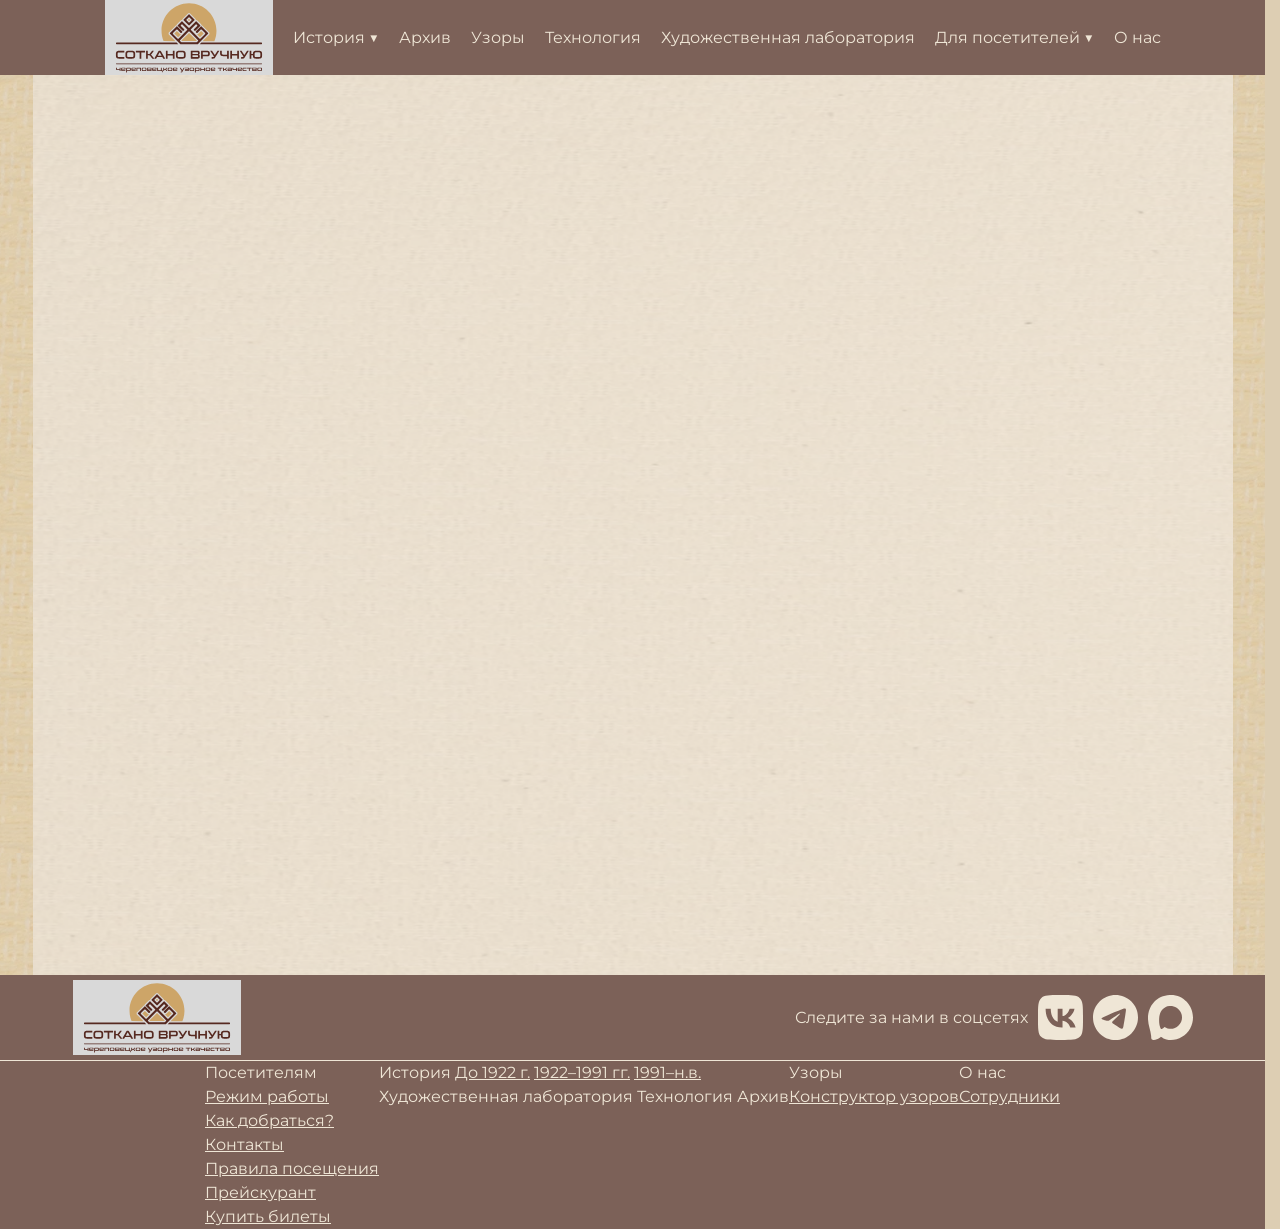
==== index.html @ 4d347ce5 "Initial deploy" ====
<!DOCTYPE html>
<html lang="ru">
<head>
    <meta charset="UTF-8">
    <meta name="viewport" content="width=device-width, initial-scale=1.0">
    <title>Виртуальный музей Череповецкого узорного ткачества</title>
    <link rel="icon" href="./icons/Logo.svg">
    <link rel="stylesheet" href="./styles.css">
</head>
<body>
    <header class="header">
        <a href="/" class="header-logo">
            <img 
                src="./images/Logo.svg"
                alt="Logo"
                class="header-logo-image"
                width="168"
                height="60"
                loading="lazy"
            >
        </a>
        <nav class="header-menu">
            <ul class="header-menu-list">
                <li class="header-menu-item">
                    <a href="history.html" class="header-menu-link">История ▼</a>
                </li>
                <li class="header-menu-item">
                    <a href="archive.html" class="header-menu-link">Архив</a>
                </li>
                <li class="header-menu-item">
                    <a href="patterns.html" class="header-menu-link">Узоры</a>
                </li>
                <li class="header-menu-item">
                    <a href="technology.html" class="header-menu-link">Технология</a>
                </li>
                <li class="header-menu-item">
                    <a href="art_laboratory.html" class="header-menu-link">Художественная лаборатория</a>
                </li>
                <li class="header-menu-item">
                    <a href="for_visitors.html" class="header-menu-link">Для посетителей ▼</a>
                </li>
                <li class="header-menu-item">
                    <a href="about_us.html" class="header-menu-link">О нас</a>
                </li>
            </ul>
        </nav>
    </header>
    <main>
        <div class="content_box">
        </div>
    </main>
    <footer class="footer">
        <div class="footer-inner">
            <a href="/" class="header-logo">
            <img 
                src="./images/Logo.svg"
                alt="Logo"
                width="168"
                height="60"
                loading="lazy"
            >
            </a>
            <div class="social_media">
                <span>Следите за нами в соцсетях</span>
                <a href="https://vk.com/so_tkano" class="header-logo" target="_blank">
                <img 
                    src="./icons/VK.svg"
                    alt="Vkontakte logo"
                    width="45"
                    height="45"
                    loading="lazy"
                >
                </a>
                <a href="https://t.me/sotkano35" class="header-logo" target="_blank">
                <img 
                    src="./icons/TG.svg"
                    alt="Telegram logo"
                    width="45"
                    height="45"
                    loading="lazy"
                >
                </a>
                <a href="https://web.max.ru/join/ZP-BqmWJRjoI35gHtNaMyyftVI4tb3S01Lz1C1qqefo" class="header-logo" target="_blank">
                <img 
                    src="./icons/Max.svg"
                    alt="Max logo"
                    width="45"
                    height="45"
                    loading="lazy"
                >
                </a>
            </div>
        </div>
        <div class="footer-line"></div>
        <div class="footer-main">
            <div class="footer-main-column">
                    <a href="for_visitors.html" class="header-menu-link">Посетителям</a>
                    <a href="#">Режим работы</a>
                    <a href="#">Как добраться?</a>
                    <a href="#">Контакты</a>
                    <a href="#">Правила посещения</a>
                    <a href="#">Прейскурант</a>
                    <a href="#">Купить билеты</a>
            </div>
            <div class="footer-main-column split-column">
                <div class="footer-main-column-history-row">
                    <a href="history.html" class="header-menu-link">История</a>
                    <a href="#">До 1922 г.</a>
                    <a href="#">1922–1991 гг.</a>
                    <a href="#">1991–н.в.</a>
                </div>
                <div class="footer-main-column-other-row">
                    <a href="art_laboratory.html" class="header-menu-link">Художественная лаборатория</a>
                    <a href="technology.html" class="header-menu-link">Технология</a>
                    <a href="archive.html" class="header-menu-link">Архив</a>
                </div>
            </div>
            <div class="footer-main-column">
                <a href="patterns.html" class="header-menu-link">Узоры</a>
                <a href="#">Конструктор узоров</a>
            </div>
            <div class="footer-main-column">
                <a href="about_us.html" class="header-menu-link">О нас</a>
                <a href="#">Сотрудники</a>
            </div>
        </div>
    </footer>
</body>
</html>
---- styles.css ----
@font-face{
    font-family: 'Montserrat';
    src: url(./fonts/Montserrat-Regular.woff2) format(woff2);
    font-weight: 400;
    font-style: normal;
    font-display: swap;
}

@font-face {
    font-family: 'BonaNova';
    src: url('BonaNova-Regular.woff2') format('woff2');
    font-weight: 400;
    font-weight: normal;
    font-style: normal;
    font-display: swap;
}

@font-face {
    font-family: 'Inter';
    src: url('Inter18pt-Regular.woff2') format('woff2');
    font-weight: 400;
    font-weight: normal;
    font-style: normal;
    font-display: swap;
}



/**
  Нормализация блочной модели
 */
*,
::before,
::after {
  box-sizing: border-box;
}

/**
  Убираем внутренние отступы слева тегам списков,
  у которых есть атрибут class
 */
:where(ul, ol):where([class]) {
  padding-left: 0;
}

/**
  Убираем внешние отступы body и двум другим тегам,
  у которых есть атрибут class
 */
body,
:where(blockquote, figure, fieldset):where([class]) {
  margin: 0;
}

/**
  Убираем внешние отступы вертикали нужным тегам,
  у которых есть атрибут class
 */
:where(
  h1,
  h2,
  h3,
  h4,
  h5,
  h6,
  p,
  ul,
  ol,
  dl
):where([class]) {
  margin-block: 0;
}

:where(dd[class]) {
  margin-left: 0;
}

:where(fieldset[class]) {
  padding: 0;
  border: none;
}

/**
  Убираем стандартный маркер маркированному списку,
  у которого есть атрибут class
 */
:where(ul[class]) {
  list-style: none;
}

:where(address[class]) {
  font-style: normal;
}

/**
  Обнуляем вертикальные внешние отступы параграфа,
  объявляем локальную переменную для внешнего отступа вниз,
  чтобы избежать взаимодействие с более сложным селектором
 */
p {
  --paragraphMarginBottom: 24px;

  margin-block: 0;
}

/**
  Внешний отступ вниз для параграфа без атрибута class,
  который расположен не последним среди своих соседних элементов
 */
p:where(:not([class]):not(:last-child)) {
  margin-bottom: var(--paragraphMarginBottom);
}


/**
  Упрощаем работу с изображениями и видео
 */
img,
video {
  display: block;
  max-width: 100%;
  height: auto;
}

/**
  Наследуем свойства шрифт для полей ввода
 */
input,
textarea,
select,
button {
  font: inherit;
}

html {
  /**
    Пригодится в большинстве ситуаций
    (когда, например, нужно будет "прижать" футер к низу сайта)
   */
  height: 100%;
  /**
    Убираем скачок интерфейса по горизонтали
    при появлении / исчезновении скроллбара
   */
  scrollbar-gutter: stable;
  /**
    Плавный скролл
   */
  scroll-behavior: smooth;
}

body {
  /**
    Пригодится в большинстве ситуаций
    (когда, например, нужно будет "прижать" футер к низу сайта)
   */
  min-height: 100%;
  /**
    Унифицированный интерлиньяж
   */
  line-height: 1.5;
}

/**
  Нормализация высоты элемента ссылки при его инспектировании в DevTools
 */
a:where([class]) {
  display: inline-flex;
}

/**
  Курсор-рука при наведении на элемент
 */
button,
label {
  cursor: pointer;
}

/**
  Убирает серую подсветку при тапе на мобильных устройствах (iOS/Android)
 */
button {
  -webkit-tap-highlight-color: transparent;
}

/**
  Приводим к единому цвету svg-элементы
  (за исключением тех, у которых уже указан
  атрибут fill со значением 'none' или начинается с 'url')
 */
:where([fill]:not(
  [fill="none"],
  [fill^="url"]
)) {
  fill: currentColor;
}

/**
  Приводим к единому цвету svg-элементы
  (за исключением тех, у которых уже указан
  атрибут stroke со значением 'none')
 */
:where([stroke]:not(
  [stroke="none"],
  [stroke^="url"]
)) {
  stroke: currentColor;
}

/**
  Чиним баг задержки смены цвета при взаимодействии с svg-элементами
 */
svg * {
  transition-property: fill, stroke;
}

/**
  Приведение рамок таблиц в классический 'collapse' вид
 */
:where(table) {
  border-collapse: collapse;
  border-color: currentColor;
}

/**
  Удаляем все анимации и переходы для людей,
  которые предпочитают их не использовать
 */
@media (prefers-reduced-motion: reduce) {
  *,
  ::before,
  ::after {
    animation-duration: 0.01ms !important;
    animation-iteration-count: 1 !important;
    transition-duration: 0.01ms !important;
    scroll-behavior: auto !important;
  }
}

:root{
    --transition-duration: 0.2s;
}

body{
    background-color: #DDCEB3;
    background-image: url(./images/safespace.png);
}

a{
    color: #EFE6D6;
    transition-duration: var(--transition-duration);
}

a:hover{
    color: #dec69b;
}

.header{
    display: flex;
    justify-content: space-between;
    align-items: center;
    justify-content: center;
    column-gap: 20px;
    background-color: #7C6158;
    min-height: 60px;
}

.header-menu-list{
    display: flex;
    gap: 20px
}

.header-menu-link{
    text-decoration: none;
    font-family: 'Montserrat';
    white-space: nowrap;
}

.header-menu-link.is-current{
    text-decoration: underline;
}

.content_box{
    background-color: #EFE6D6;
    background-image: url(./images/content_box.png);
    background-repeat: no-repeat;
    background-size: cover;
    margin: auto;
    width: 1200px;
    min-height: 100vh;
}

.footer{
    text-decoration: none;
    font-family: 'Montserrat';
    color: #EFE6D6;
    min-height: 200px;
    background-color: #7C6158;
    display: flex;
    flex-direction: column;
    align-items: center;
}

.footer-inner{
    display: flex;
    align-items: center;
    padding-top: 5px;
    padding-left: 40px;
    padding-right: 40px;
    padding-bottom: 5px;
    width: 1200px;
    justify-content: space-between;
}

.social_media{
    display: flex;
    align-items: center;
    gap: 10px;
}

.footer-line{
    width: 100%;
    height: 1px;
    background-color: #EFE6D6;
}

.footer-main{
    display: flex;
    flex-direction: row;
    justify-content: space-around;
}

.footer-main-column{
    display: flex;
    flex-direction: column;
    align-items: flex-start;
}
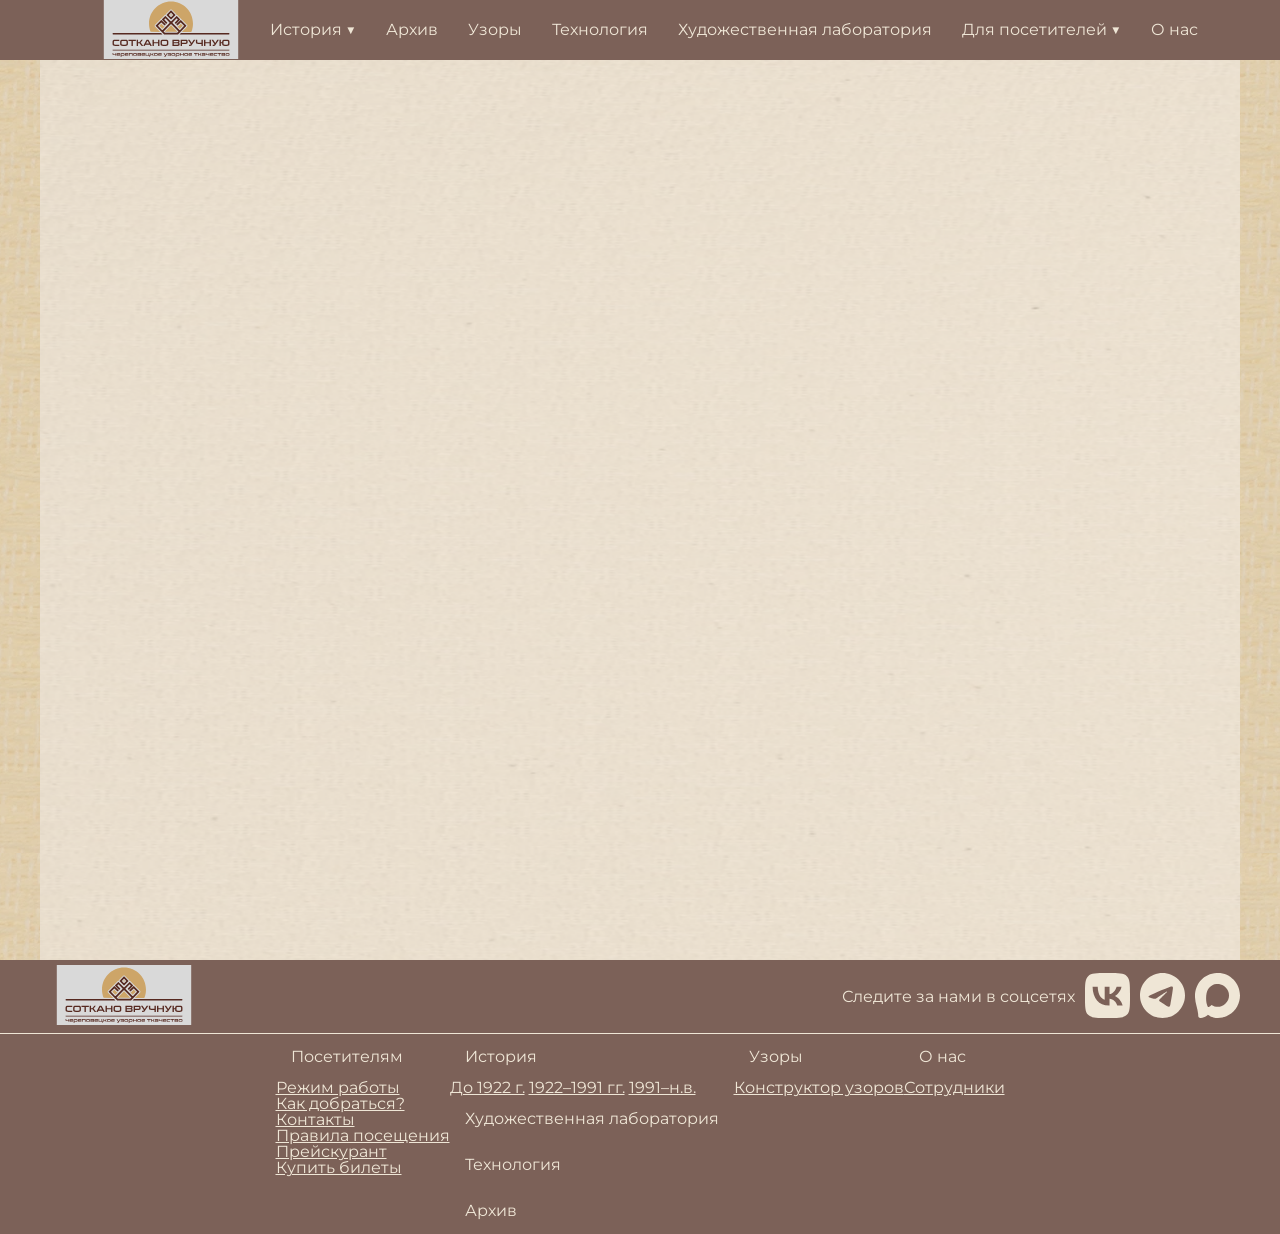
==== commit 26df319b: "добавил выпадающие списки в хедер, сделал так, чтобы он не сжимался при увеличении экрана" ====
--- a/index.html
+++ b/index.html
@@ -9,20 +9,25 @@
 </head>
 <body>
     <header class="header">
-        <a href="/" class="header-logo">
-            <img 
-                src="./images/Logo.svg"
-                alt="Logo"
-                class="header-logo-image"
-                width="168"
-                height="60"
-                loading="lazy"
-            >
-        </a>
         <nav class="header-menu">
+             <a href="/" class="header-logo">
+                <img 
+                    src="./images/Logo.svg"
+                    alt="Logo"
+                    class="header-logo-image"
+                    width="168"
+                    height="60"
+                    loading="lazy"
+                >
+                </a>
             <ul class="header-menu-list">
                 <li class="header-menu-item">
                     <a href="history.html" class="header-menu-link">История ▼</a>
+                    <ul class="drop-down-menu">
+                        <li><a href="#" class="header-menu-link">До 1992 г.</a></li>
+                        <li><a href="#" class="header-menu-link">1922-1991 гг.</a></li>
+                        <li><a href="#" class="header-menu-link">1922- н.в.</a></li>
+                    </ul>
                 </li>
                 <li class="header-menu-item">
                     <a href="archive.html" class="header-menu-link">Архив</a>
@@ -38,6 +43,14 @@
                 </li>
                 <li class="header-menu-item">
                     <a href="for_visitors.html" class="header-menu-link">Для посетителей ▼</a>
+                    <ul class="drop-down-menu">
+                        <li><a href="#" class="header-menu-link">Режим работы</a></li>
+                        <li><a href="#" class="header-menu-link">Как добраться?</a></li>
+                        <li><a href="#" class="header-menu-link">Контакты</a></li>
+                        <li><a href="#" class="header-menu-link">Правила посещения</a></li>
+                        <li><a href="#" class="header-menu-link">Прейскурант</a></li>
+                        <li><a href="#" class="header-menu-link">Купить билеты</a></li>
+                    </ul>
                 </li>
                 <li class="header-menu-item">
                     <a href="about_us.html" class="header-menu-link">О нас</a>
@@ -45,10 +58,12 @@
             </ul>
         </nav>
     </header>
+    
     <main>
         <div class="content_box">
         </div>
     </main>
+
     <footer class="footer">
         <div class="footer-inner">
             <a href="/" class="header-logo">
--- a/styles.css
+++ b/styles.css
@@ -1,15 +1,14 @@
 @font-face{
     font-family: 'Montserrat';
-    src: url(./fonts/Montserrat-Regular.woff2) format(woff2);
-    font-weight: 400;
+    src: url('./fonts/Montserrat-Regular.woff2') format('woff2');
+    font-weight: normal;
     font-style: normal;
     font-display: swap;
 }
 
 @font-face {
     font-family: 'BonaNova';
-    src: url('BonaNova-Regular.woff2') format('woff2');
-    font-weight: 400;
+    src: url('./fonts/BonaNova-Regular.woff2') format('woff2');
     font-weight: normal;
     font-style: normal;
     font-display: swap;
@@ -17,272 +16,122 @@
 
 @font-face {
     font-family: 'Inter';
-    src: url('Inter18pt-Regular.woff2') format('woff2');
-    font-weight: 400;
+    src: url('./fonts/Inter18pt-Regular.woff2') format('woff2');
     font-weight: normal;
     font-style: normal;
     font-display: swap;
 }
 
-
-
-/**
-  Нормализация блочной модели
- */
-*,
-::before,
-::after {
-  box-sizing: border-box;
+html, body, div, span, applet, object, iframe,
+h1, h2, h3, h4, h5, h6, p, blockquote, pre,
+a, abbr, acronym, address, big, cite, code,
+del, dfn, em, img, ins, kbd, q, s, samp,
+small, strike, strong, sub, sup, tt, var,
+b, u, i, center,
+dl, dt, dd, ol, ul, li,
+fieldset, form, label, legend,
+table, caption, tbody, tfoot, thead, tr, th, td,
+article, aside, canvas, details, embed, 
+figure, figcaption, footer, header, hgroup, 
+menu, nav, output, ruby, section, summary,
+time, mark, audio, video {
+	margin: 0;
+	padding: 0;
+	border: 0;
+	font-size: 100%;
+	font: inherit;
+	vertical-align: baseline;
 }
-
-/**
-  Убираем внутренние отступы слева тегам списков,
-  у которых есть атрибут class
- */
-:where(ul, ol):where([class]) {
-  padding-left: 0;
+/* HTML5 display-role reset for older browsers */
+article, aside, details, figcaption, figure, 
+footer, header, hgroup, menu, nav, section {
+	display: block;
 }
-
-/**
-  Убираем внешние отступы body и двум другим тегам,
-  у которых есть атрибут class
- */
-body,
-:where(blockquote, figure, fieldset):where([class]) {
-  margin: 0;
+body {
+	line-height: 1;
 }
-
-/**
-  Убираем внешние отступы вертикали нужным тегам,
-  у которых есть атрибут class
- */
-:where(
-  h1,
-  h2,
-  h3,
-  h4,
-  h5,
-  h6,
-  p,
-  ul,
-  ol,
-  dl
-):where([class]) {
-  margin-block: 0;
+ol, ul {
+	list-style: none;
 }
-
-:where(dd[class]) {
-  margin-left: 0;
+blockquote, q {
+	quotes: none;
 }
-
-:where(fieldset[class]) {
-  padding: 0;
-  border: none;
+blockquote:before, blockquote:after,
+q:before, q:after {
+	content: '';
+	content: none;
 }
-
-/**
-  Убираем стандартный маркер маркированному списку,
-  у которого есть атрибут class
- */
-:where(ul[class]) {
-  list-style: none;
-}
-
-:where(address[class]) {
-  font-style: normal;
-}
-
-/**
-  Обнуляем вертикальные внешние отступы параграфа,
-  объявляем локальную переменную для внешнего отступа вниз,
-  чтобы избежать взаимодействие с более сложным селектором
- */
-p {
-  --paragraphMarginBottom: 24px;
-
-  margin-block: 0;
-}
-
-/**
-  Внешний отступ вниз для параграфа без атрибута class,
-  который расположен не последним среди своих соседних элементов
- */
-p:where(:not([class]):not(:last-child)) {
-  margin-bottom: var(--paragraphMarginBottom);
-}
-
-
-/**
-  Упрощаем работу с изображениями и видео
- */
-img,
-video {
-  display: block;
-  max-width: 100%;
-  height: auto;
-}
-
-/**
-  Наследуем свойства шрифт для полей ввода
- */
-input,
-textarea,
-select,
-button {
-  font: inherit;
-}
-
-html {
-  /**
-    Пригодится в большинстве ситуаций
-    (когда, например, нужно будет "прижать" футер к низу сайта)
-   */
-  height: 100%;
-  /**
-    Убираем скачок интерфейса по горизонтали
-    при появлении / исчезновении скроллбара
-   */
-  scrollbar-gutter: stable;
-  /**
-    Плавный скролл
-   */
-  scroll-behavior: smooth;
-}
-
-body {
-  /**
-    Пригодится в большинстве ситуаций
-    (когда, например, нужно будет "прижать" футер к низу сайта)
-   */
-  min-height: 100%;
-  /**
-    Унифицированный интерлиньяж
-   */
-  line-height: 1.5;
-}
-
-/**
-  Нормализация высоты элемента ссылки при его инспектировании в DevTools
- */
-a:where([class]) {
-  display: inline-flex;
-}
-
-/**
-  Курсор-рука при наведении на элемент
- */
-button,
-label {
-  cursor: pointer;
-}
-
-/**
-  Убирает серую подсветку при тапе на мобильных устройствах (iOS/Android)
- */
-button {
-  -webkit-tap-highlight-color: transparent;
-}
-
-/**
-  Приводим к единому цвету svg-элементы
-  (за исключением тех, у которых уже указан
-  атрибут fill со значением 'none' или начинается с 'url')
- */
-:where([fill]:not(
-  [fill="none"],
-  [fill^="url"]
-)) {
-  fill: currentColor;
-}
-
-/**
-  Приводим к единому цвету svg-элементы
-  (за исключением тех, у которых уже указан
-  атрибут stroke со значением 'none')
- */
-:where([stroke]:not(
-  [stroke="none"],
-  [stroke^="url"]
-)) {
-  stroke: currentColor;
-}
-
-/**
-  Чиним баг задержки смены цвета при взаимодействии с svg-элементами
- */
-svg * {
-  transition-property: fill, stroke;
-}
-
-/**
-  Приведение рамок таблиц в классический 'collapse' вид
- */
-:where(table) {
-  border-collapse: collapse;
-  border-color: currentColor;
-}
-
-/**
-  Удаляем все анимации и переходы для людей,
-  которые предпочитают их не использовать
- */
-@media (prefers-reduced-motion: reduce) {
-  *,
-  ::before,
-  ::after {
-    animation-duration: 0.01ms !important;
-    animation-iteration-count: 1 !important;
-    transition-duration: 0.01ms !important;
-    scroll-behavior: auto !important;
-  }
-}
-
-:root{
-    --transition-duration: 0.2s;
+table {
+	border-collapse: collapse;
+	border-spacing: 0;
 }
 
 body{
     background-color: #DDCEB3;
-    background-image: url(./images/safespace.png);
+    background-image: url('./images/safespace.png');
 }
 
 a{
     color: #EFE6D6;
-    transition-duration: var(--transition-duration);
+    transition-duration: .3s;
 }
 
 a:hover{
-    color: #dec69b;
+    color: #DDCEB3;
 }
 
-.header{
+.header-menu{
+    background-color: #7C6158;
+    min-width: 1300px;
     display: flex;
-    justify-content: space-between;
+    justify-content: center;
     align-items: center;
-    justify-content: center;
-    column-gap: 20px;
-    background-color: #7C6158;
-    min-height: 60px;
+    height: 60px;
 }
 
 .header-menu-list{
     display: flex;
-    gap: 20px
+    flex-wrap: nowrap;
+    align-items: center;
+}
+
+.header-menu-item{
+    position: relative;
+    flex-shrink: 0;
+}
+
+.header-menu-item:hover > ul{
+    display: initial;
 }
 
 .header-menu-link{
     text-decoration: none;
     font-family: 'Montserrat';
     white-space: nowrap;
+    display: block;
+    transition: .3s;
+    padding: 15px;
 }
 
 .header-menu-link.is-current{
     text-decoration: underline;
 }
 
+.drop-down-menu .header-menu-link:hover{
+    background-color: #78584e;
+}
+
+.drop-down-menu{
+    position: absolute;
+    left: 0;
+    background-color: #7C6158;
+    display: none;
+    padding-top: 6px;
+}
+
 .content_box{
     background-color: #EFE6D6;
-    background-image: url(./images/content_box.png);
+    background-image: url('./images/content_box.png');
     background-repeat: no-repeat;
     background-size: cover;
     margin: auto;
